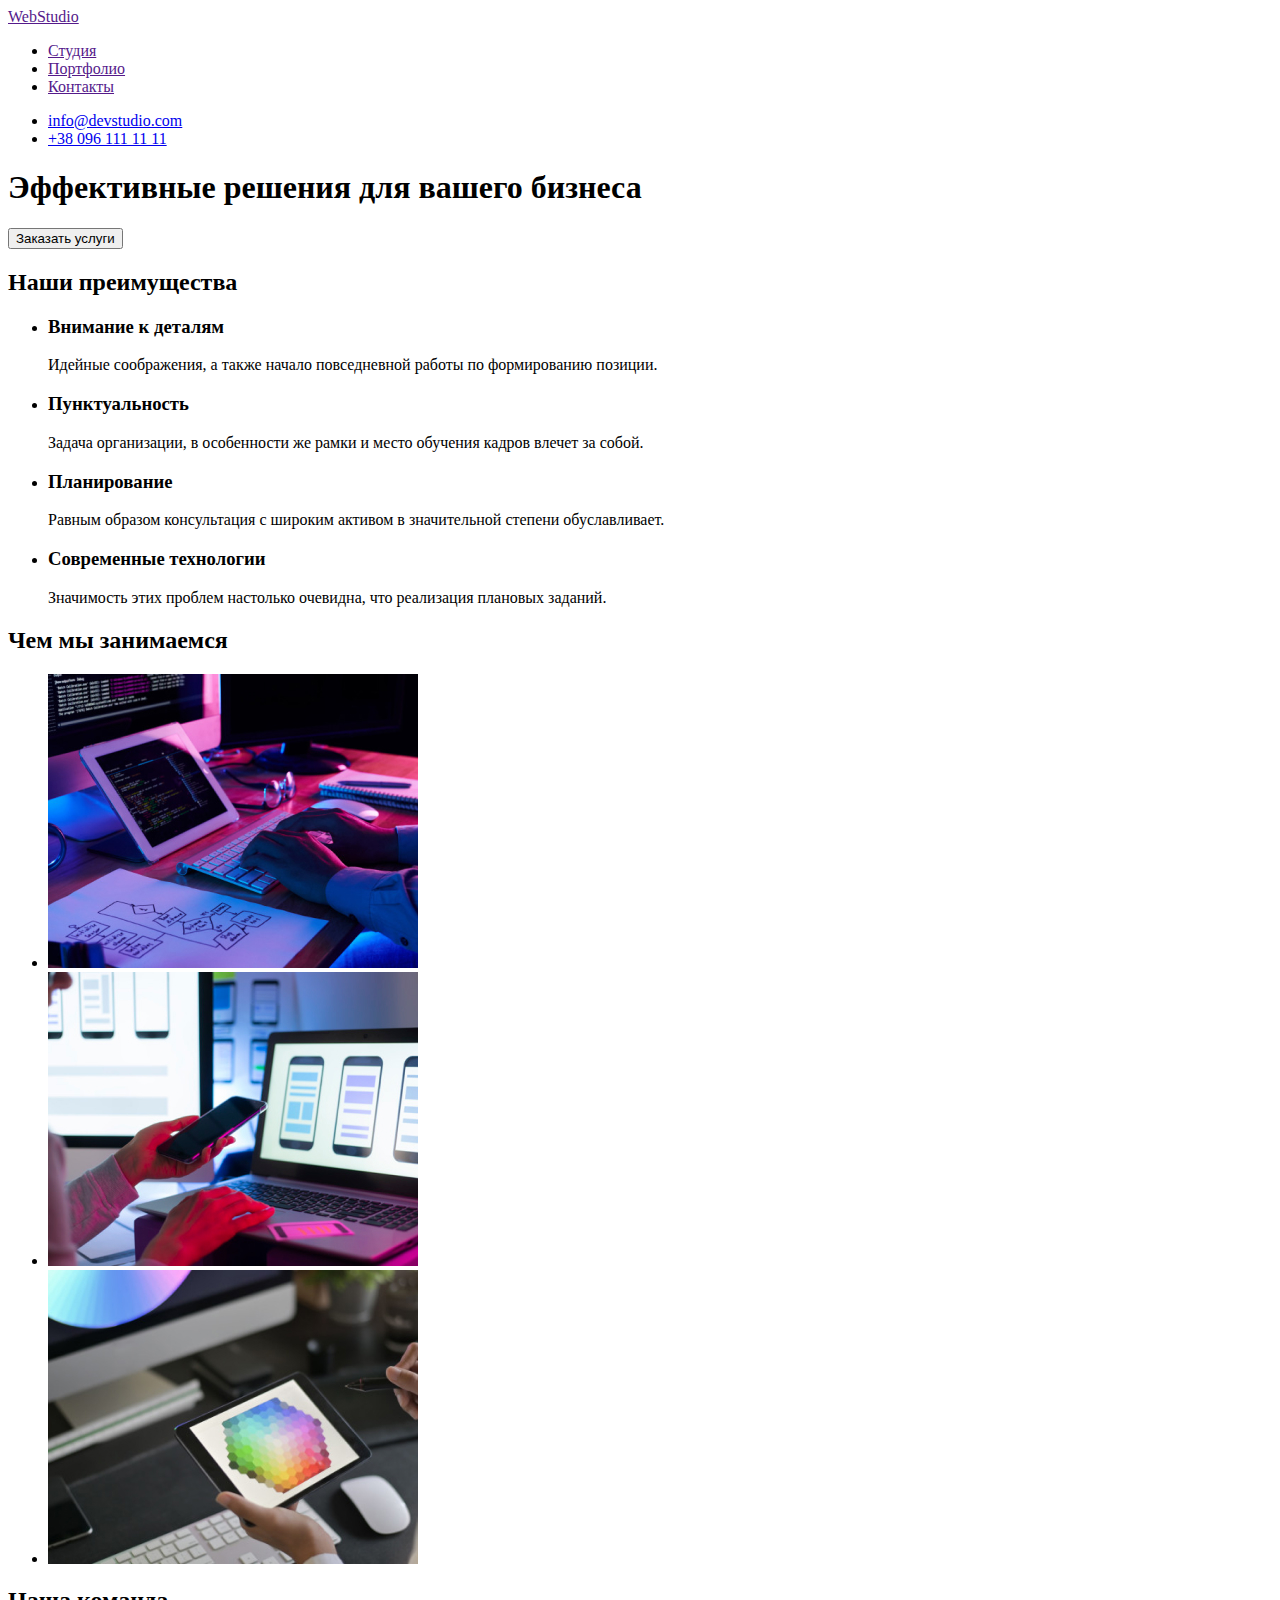
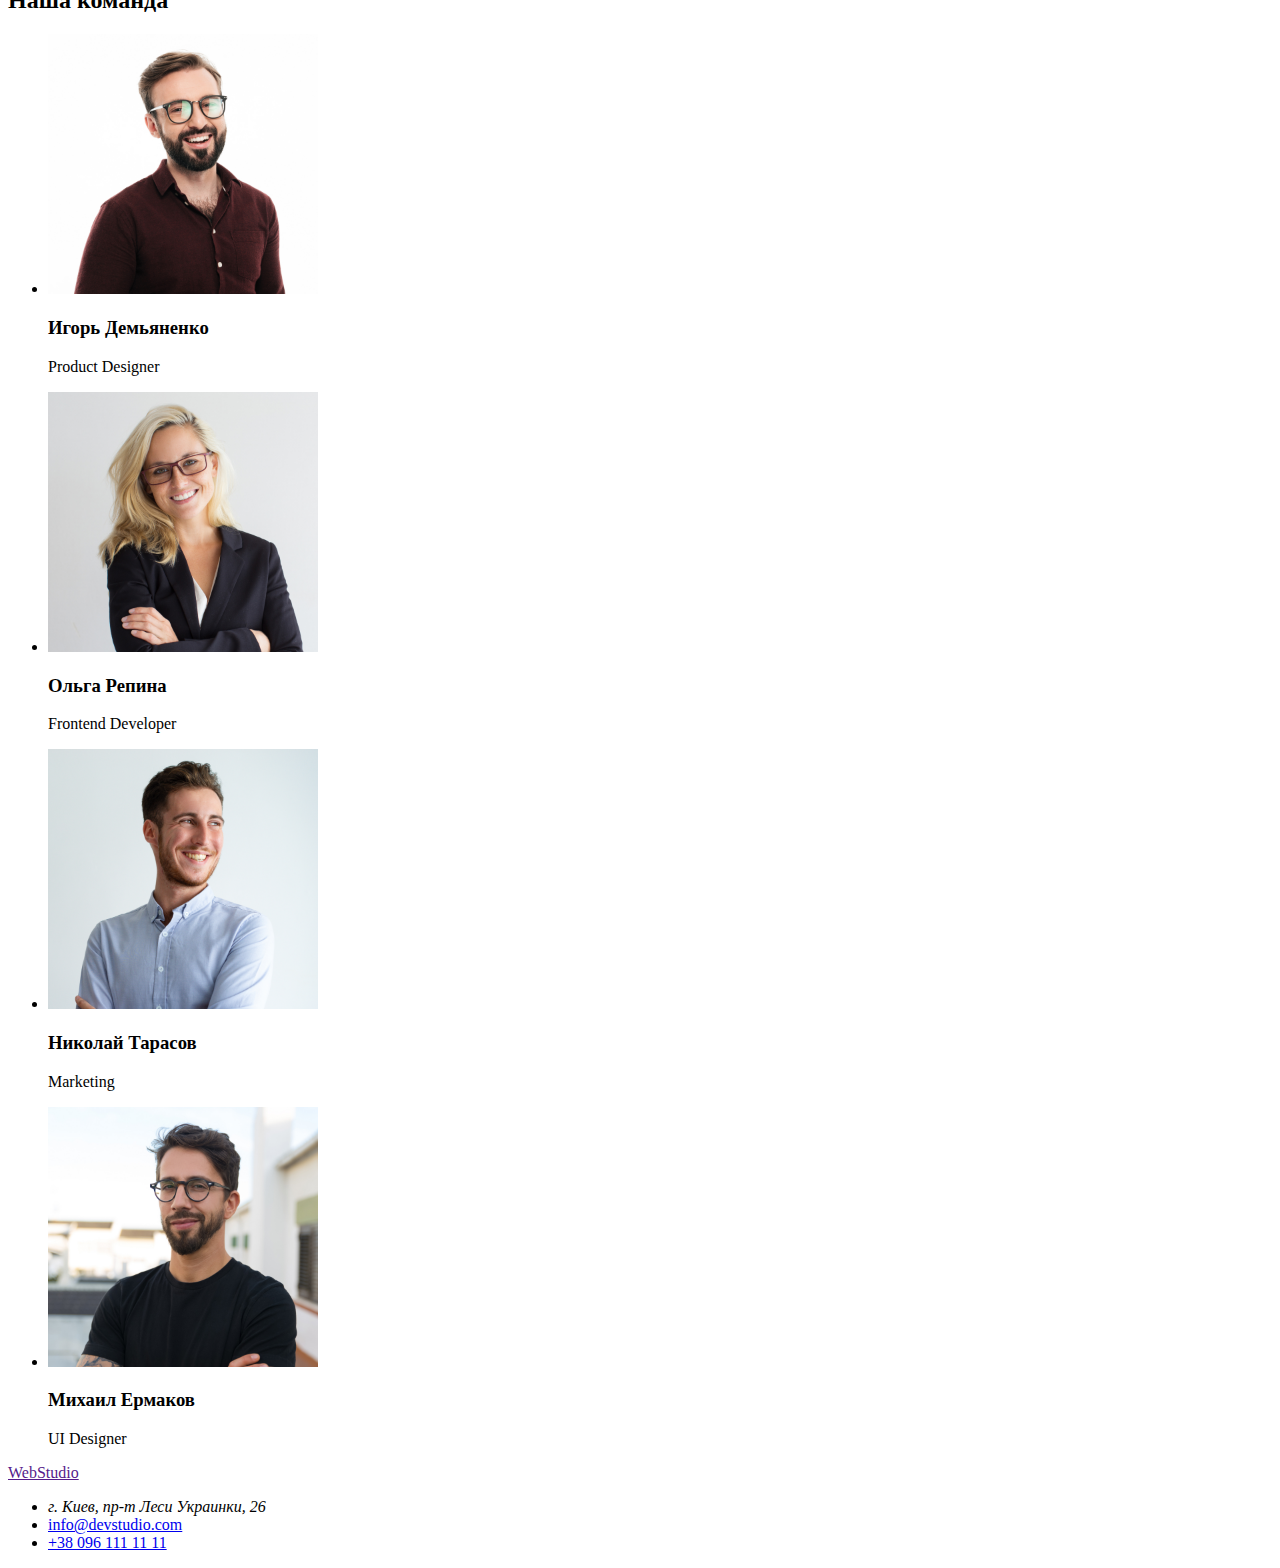
==== index.html @ b7f1b889 "hw-02" ====
<!DOCTYPE html>
<html lang="en">
    <head>
        <meta charset="UTF-8" />
        <meta name="viewport" content="width=device-width, initial-scale=1.0" />
        <title>Document</title>
    </head>
    <body>
        <!-- Шапка сайта -->
        <header>
            <nav>
                <a href="">WebStudio</a>
                <!--Навигация-->
                <ul lang="ru">
                    <li><a href="" >Студия</a></li>
                    <li><a href="" >Портфолио</a></li>
                    <li><a href="" >Контакты</a></li>
                </ul>
            </nav>
                <!--Контакты-->
                <ul>
                    <li><a href="mailto:info@devstudio.com"> info@devstudio.com </a></li>
                    <li><a href="tel:+380961111111"> +38 096 111 11 11 </a></li>
                </ul>
        </header>
        <main>
            <!--Доска с контентом-->
            <section>
                <h1 lang="ru">Эффективные решения для вашего бизнеса</h1>
                <button type="button" lang="ru">Заказать услуги</button>
                <!--
                    <a href="" alt="Order" lang="ru">Заказать услуги </a>
                -->
            </section>
            <!--Секция "Наши преимущества"-->
            <section lang="ru">
                <h2>Наши преимущества</h2>
                <ul>
                    <li>
                        <h3>Внимание к деталям </h3>
                        <p>Идейные соображения, а также начало повседневной работы по формированию позиции. </p>
                    </li>
                    <li>
                        <h3>Пунктуальность </h3>
                        <p>Задача организации, в особенности же рамки и место обучения кадров влечет за собой. </p>
                    </li>
                    <li>
                        <h3>Планирование </h3>
                        <p>Равным образом консультация с широким активом в значительной степени обуславливает. </p>
                    </li>
                    <li>
                        <h3>Современные технологии </h3>
                        <p>Значимость этих проблем настолько очевидна, что реализация плановых заданий. </p>
                    </li>
                </ul>
            </section>
            <!--Секци "Чем мы занимаемся"-->
            <section>
                <h2 lang="ru">Чем мы занимаемся</h2>
                <ul>
                    <li><a href=""><img src="./image/keyboard.jpg" width="370" height="294" alt="keyboard"></a></li>
                    <li><a href=""><img src="./image/phone.jpg" width="370" height="294" alt="phone"></a></li>
                    <li><a href=""><img src="./image/tab.jpg" width="370" height="294" alt="tab"></a></li>
                </ul>
            </section>
            <!--Секция Наша команда-->
            <section>
                <h2 lang="ru">Наша команда</h2>
                <ul>
                    <li>
                        <img src="./image/igor.jpg" width="270" height="260" alt="Igor">
                        <h3 lang="ru">Игорь Демьяненко</h3>
                        <p>Product Designer</p>
                    </li>
                    <li>
                        <img src="./image/olga.jpg" width="270" height="260" alt="Olga">
                        <h3 lang="ru">Ольга Репина</h3>
                        <p>Frontend Developer</p>
                    </li>
                    <li>
                        <img src="./image/nikolai.jpg" width="270" height="260" alt="Nikolai">
                        <h3 lang="ru">Николай Тарасов</h3>
                        <p>Marketing</p>
                    </li>
                    <li>
                        <img src="./image/mikhail.jpg" width="270" height="260" alt="Mikhail">
                        <h3 lang="ru">Михаил Ермаков</h3>
                        <p>UI Designer</p>
                    </li>
                </ul>
            </section>
        </main>
        <footer>
            <a href="">WebStudio</a>
            <ul>
                <li><address lang="ru">г. Киев, пр-т Леси Украинки, 26</address></li>
                <li><a href="mailto:info@devstudio.com"> info@devstudio.com </a></li>
                <li><a href="tel:+380961111111"> +38 096 111 11 11 </a></li> 
            </ul>
        </footer>
    </body>
</html>
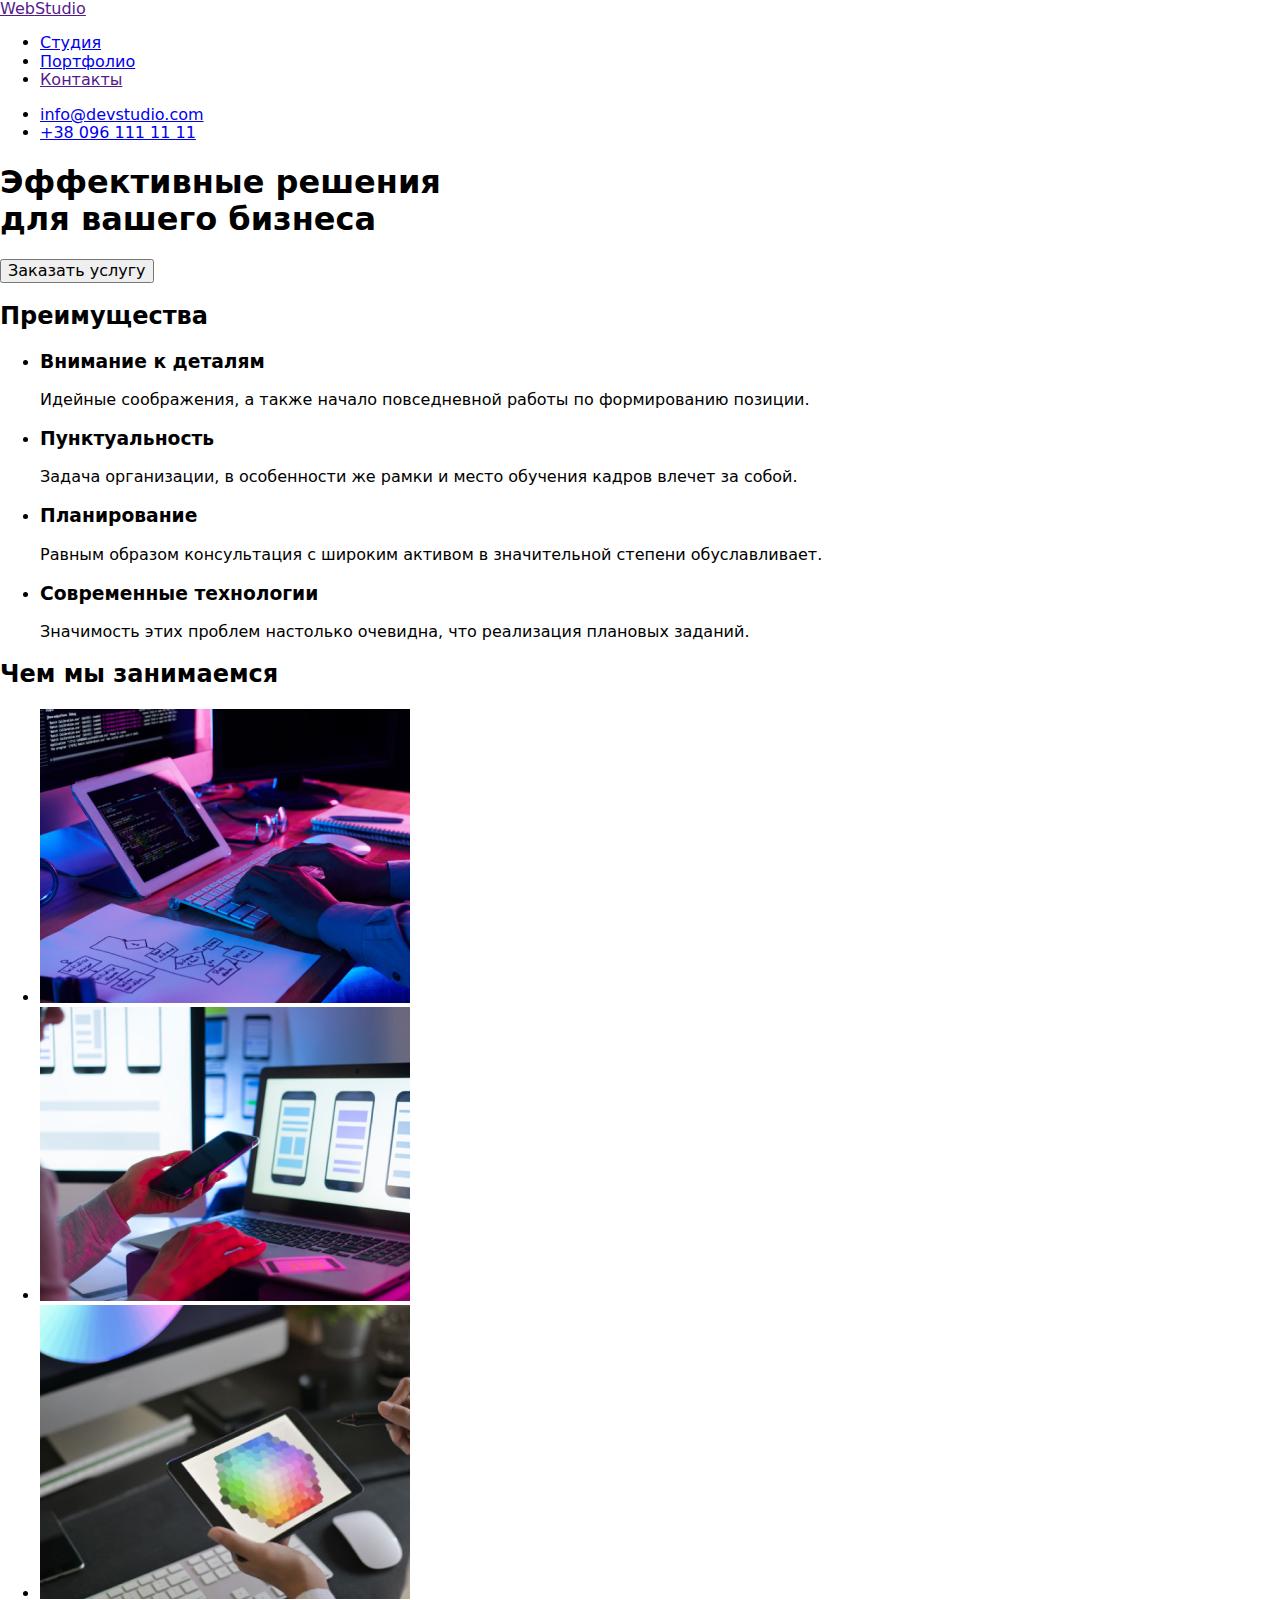
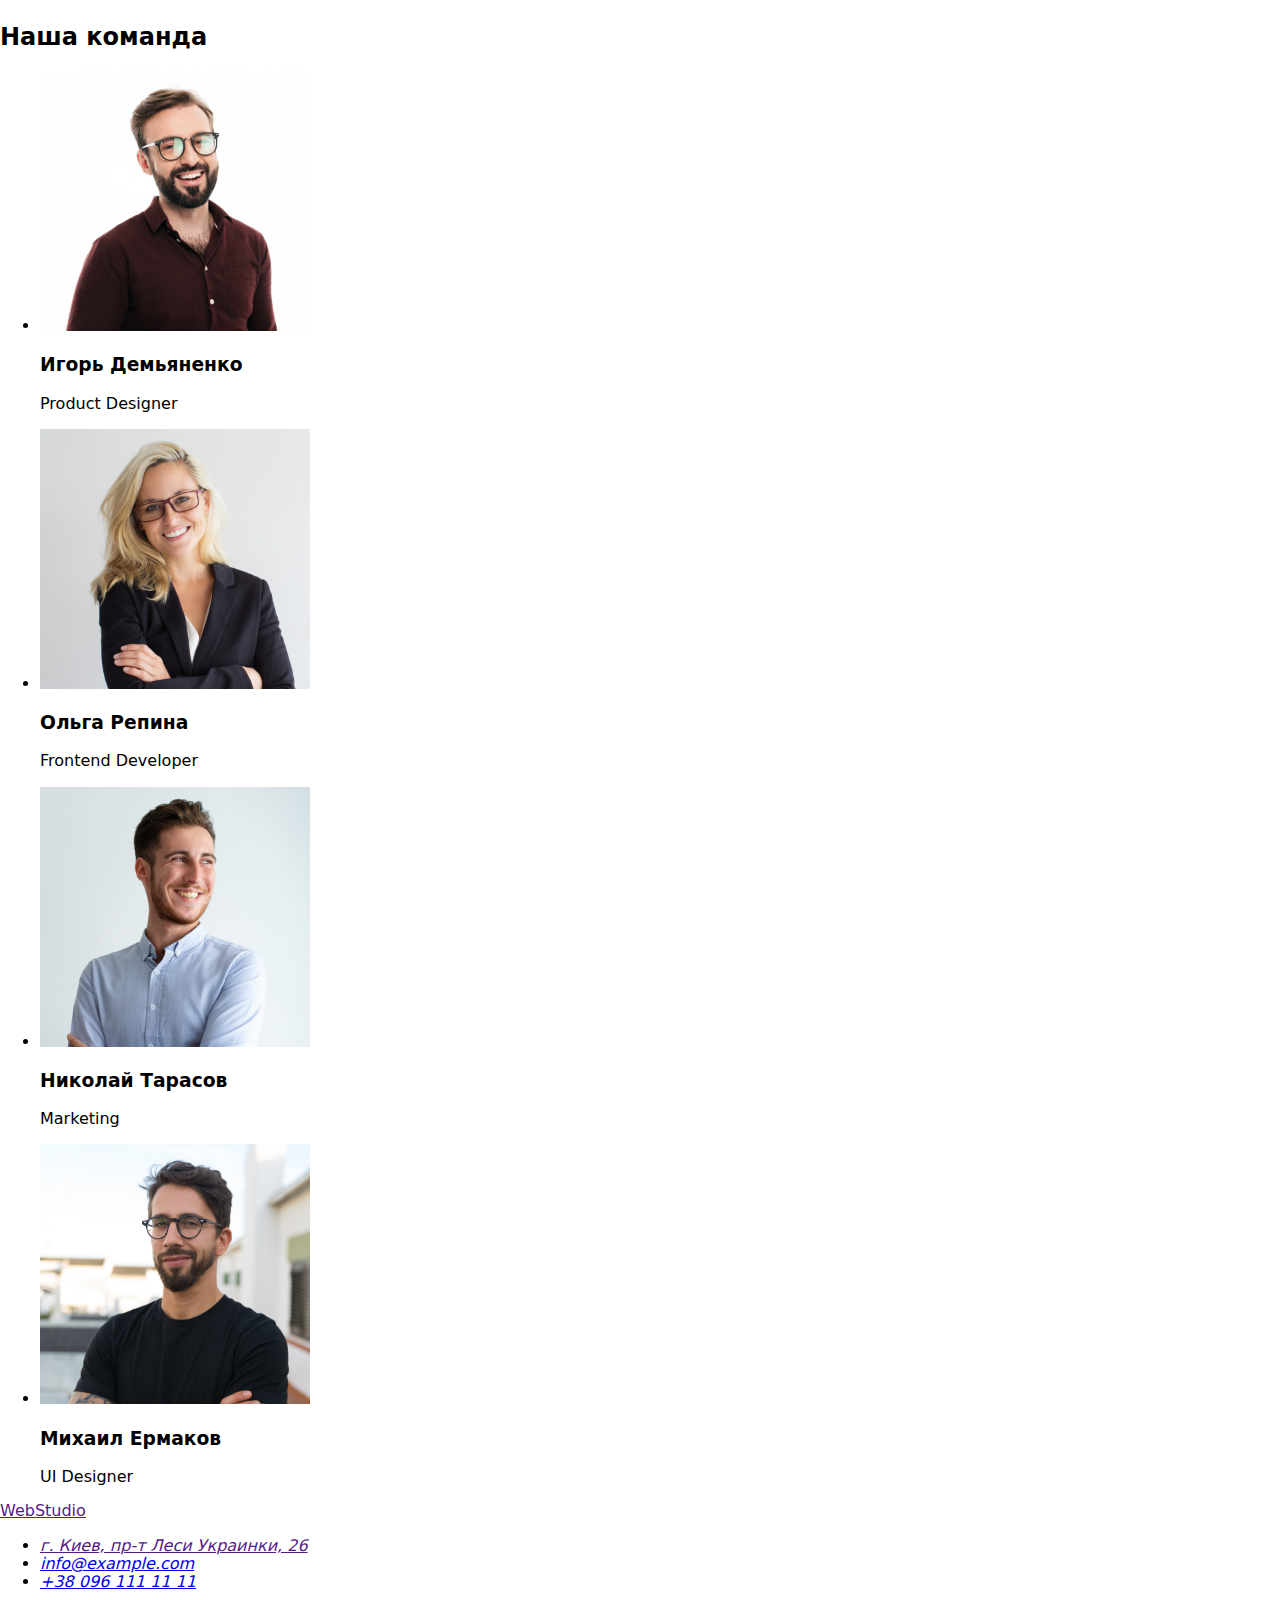
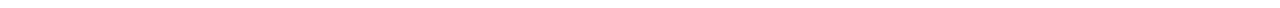
==== commit fc184adf: "goit-markup-hw-02" ====
--- a/index.html
+++ b/index.html
@@ -1,102 +1,115 @@
 <!DOCTYPE html>
-<html lang="en">
+<html lang="ru">
     <head>
         <meta charset="UTF-8" />
         <meta name="viewport" content="width=device-width, initial-scale=1.0" />
         <title>Document</title>
-    </head>
+        <link rel="preconnect" href="https://fonts.googleapis.com">
+        <link rel="preconnect" href="https://fonts.gstatic.com" crossorigin>    
+        <link href="https://fonts.googleapis.com/css2?family=Raleway:wght@700&family=Roboto:wght@400;500;700;900&display=swap" 
+        rel="stylesheet">
+        <link rel="stylesheet" href="https://cdnjs.cloudflare.com/ajax/libs/modern-normalize/1.1.0/modern-normalize.min.css">
+        <link rel="stylesheet" href="./css/styles.css">
+    </head> 
     <body>
-        <!-- Шапка сайта -->
-        <header>
+<!-- Шапка сайта -->
+        <header class="page-header">
+            <a href="" lang="en" class="logo">Web<span class="black">Studio</span></a>
+                <ul class="site-nav list">
+                        <li><a href="./index.html" class="link">Студия</a></li>
+                        <li><a href="./portfolio.html" class="link">Портфолио</a></li>
+                        <li><a href="" class="link">Контакты</a></li>
+                </ul>
             <nav>
-                <a href="">WebStudio</a>
-                <!--Навигация-->
-                <ul lang="ru">
-                    <li><a href="" >Студия</a></li>
-                    <li><a href="" >Портфолио</a></li>
-                    <li><a href="" >Контакты</a></li>
+                <ul class="contact list">
+                        <li><a href="mailto:info@devstudio.com" lang="en" class="link">info@devstudio.com</a></li>
+                        <li><a href="tel:+380961111111" class="link">+38 096 111 11 11</a></li>
                 </ul>
             </nav>
-                <!--Контакты-->
-                <ul>
-                    <li><a href="mailto:info@devstudio.com"> info@devstudio.com </a></li>
-                    <li><a href="tel:+380961111111"> +38 096 111 11 11 </a></li>
-                </ul>
         </header>
-        <main>
-            <!--Доска с контентом-->
-            <section>
-                <h1 lang="ru">Эффективные решения для вашего бизнеса</h1>
-                <button type="button" lang="ru">Заказать услуги</button>
-                <!--
-                    <a href="" alt="Order" lang="ru">Заказать услуги </a>
-                -->
-            </section>
-            <!--Секция "Наши преимущества"-->
-            <section lang="ru">
-                <h2>Наши преимущества</h2>
-                <ul>
-                    <li>
-                        <h3>Внимание к деталям </h3>
-                        <p>Идейные соображения, а также начало повседневной работы по формированию позиции. </p>
-                    </li>
-                    <li>
-                        <h3>Пунктуальность </h3>
-                        <p>Задача организации, в особенности же рамки и место обучения кадров влечет за собой. </p>
-                    </li>
-                    <li>
-                        <h3>Планирование </h3>
-                        <p>Равным образом консультация с широким активом в значительной степени обуславливает. </p>
-                    </li>
-                    <li>
-                        <h3>Современные технологии </h3>
-                        <p>Значимость этих проблем настолько очевидна, что реализация плановых заданий. </p>
-                    </li>
-                </ul>
-            </section>
-            <!--Секци "Чем мы занимаемся"-->
-            <section>
-                <h2 lang="ru">Чем мы занимаемся</h2>
-                <ul>
-                    <li><a href=""><img src="./image/keyboard.jpg" width="370" height="294" alt="keyboard"></a></li>
-                    <li><a href=""><img src="./image/phone.jpg" width="370" height="294" alt="phone"></a></li>
-                    <li><a href=""><img src="./image/tab.jpg" width="370" height="294" alt="tab"></a></li>
-                </ul>
-            </section>
-            <!--Секция Наша команда-->
-            <section>
-                <h2 lang="ru">Наша команда</h2>
-                <ul>
-                    <li>
-                        <img src="./image/igor.jpg" width="270" height="260" alt="Igor">
-                        <h3 lang="ru">Игорь Демьяненко</h3>
-                        <p>Product Designer</p>
-                    </li>
-                    <li>
-                        <img src="./image/olga.jpg" width="270" height="260" alt="Olga">
-                        <h3 lang="ru">Ольга Репина</h3>
-                        <p>Frontend Developer</p>
-                    </li>
-                    <li>
-                        <img src="./image/nikolai.jpg" width="270" height="260" alt="Nikolai">
-                        <h3 lang="ru">Николай Тарасов</h3>
-                        <p>Marketing</p>
-                    </li>
-                    <li>
-                        <img src="./image/mikhail.jpg" width="270" height="260" alt="Mikhail">
-                        <h3 lang="ru">Михаил Ермаков</h3>
-                        <p>UI Designer</p>
-                    </li>
-                </ul>
-            </section>
-        </main>
-        <footer>
-            <a href="">WebStudio</a>
-            <ul>
-                <li><address lang="ru">г. Киев, пр-т Леси Украинки, 26</address></li>
-                <li><a href="mailto:info@devstudio.com"> info@devstudio.com </a></li>
-                <li><a href="tel:+380961111111"> +38 096 111 11 11 </a></li> 
-            </ul>
-        </footer>
-    </body>
+    <main>
+        <!-- Герой -->
+    <section class="hero">
+        <h1 class="title">Эффективные решения <br> для вашего бизнеса</h1>
+        <button type="button" class="button button-main">Заказать услугу</button>
+    </section>
+    <!--преимущества-->
+    <section class="section benefits">
+        <h2 class="move-title">Преимущества</h2>
+        <ul class="list benefits-list">
+            <li>
+                <h3 class="title">Внимание к деталям</h3>
+                <p class="text">Идейные соображения, а также начало повседневной работы
+                по формированию позиции.</p>
+            </li>
+            <li>
+                <h3 class="title">Пунктуальность</h3>
+                <p class="text">Задача организации, 
+                в особенности же рамки и место обучения кадров влечет за собой.</p>
+            </li>
+            <li>
+                <h3 class="title">Планирование</h3>
+                <p class="text">Равным образом консультация
+                 с широким активом в значительной степени обуславливает.</p>
+            </li>
+            <li>
+                <h3 class="title">Современные технологии</h3>
+                <p class="text">Значимость этих проблем 
+                настолько очевидна, что реализация плановых заданий.</p>
+            </li>
+        </ul>
+    </section>
+    <!--чем мы занимаемся-->
+    <section class="section specialization">
+        <h2 class="title">Чем мы занимаемся</h2>
+        <ul class="list specialization-list">
+            <li>
+                <a href="" class="link"><img src="./image/keyboard.jpg" width="370" height="294" alt="keyboard"></a>
+            </li>
+            <li>
+                <a href="" class="link"><img src="./image/phone.jpg" width="370" height="294" alt="phone"></a>
+            </li>
+            <li>
+                <a href="" class="link"><img src="./image/tab.jpg" width="370" height="294" alt="tab"></a>
+            </li>
+        </ul>
+    </section>
+    <!--Наша команда-->
+    <section class="section team">
+        <h2 class="title">Наша команда</h2>
+        <ul class="list team-list">
+            <li>
+                <img src="./image/igor.jpg" width="270" height="260" alt="Igor">
+                <h3 lang="ru">Игорь Демьяненко</h3>
+                <p lang="en">Product Designer</p>
+            </li>
+            <li>
+                <img src="./image/olga.jpg" width="270" height="260" alt="Olga">
+                <h3 lang="ru">Ольга Репина</h3>
+                <p lang="en">Frontend Developer</p>
+            </li>
+            <li>
+                <img src="./image/nikolai.jpg" width="270" height="260" alt="Nikolai">
+                <h3 lang="ru">Николай Тарасов</h3>
+                <p lang="en">Marketing</p>
+            </li>
+            <li>
+                <img src="./image/mikhail.jpg" width="270" height="260" alt="Mikhail">
+                <h3 lang="ru">Михаил Ермаков</h3>
+                <p lang="en">UI Designer</p>
+            </li>
+        </ul>
+    </section>
+    </main>
+    <!--Футер-->
+    <footer class="footer">
+        <a href="" lang="en" class="logo">Web<span class="white">Studio</span></a>
+        <address class="footer-adress">
+        <ul class="list">
+            <li><a href="" class="map"> г. Киев, пр-т Леси Украинки, 26 </a></li>
+            <li><a href="mailto:info@example.com" lang="en" class="nav">info@example.com</a></li>
+            <li><a href="tel:+380961111111" class="nav">+38 096 111 11 11</a></li>
+        </ul>
+        </address>
+    </footer>
 </html>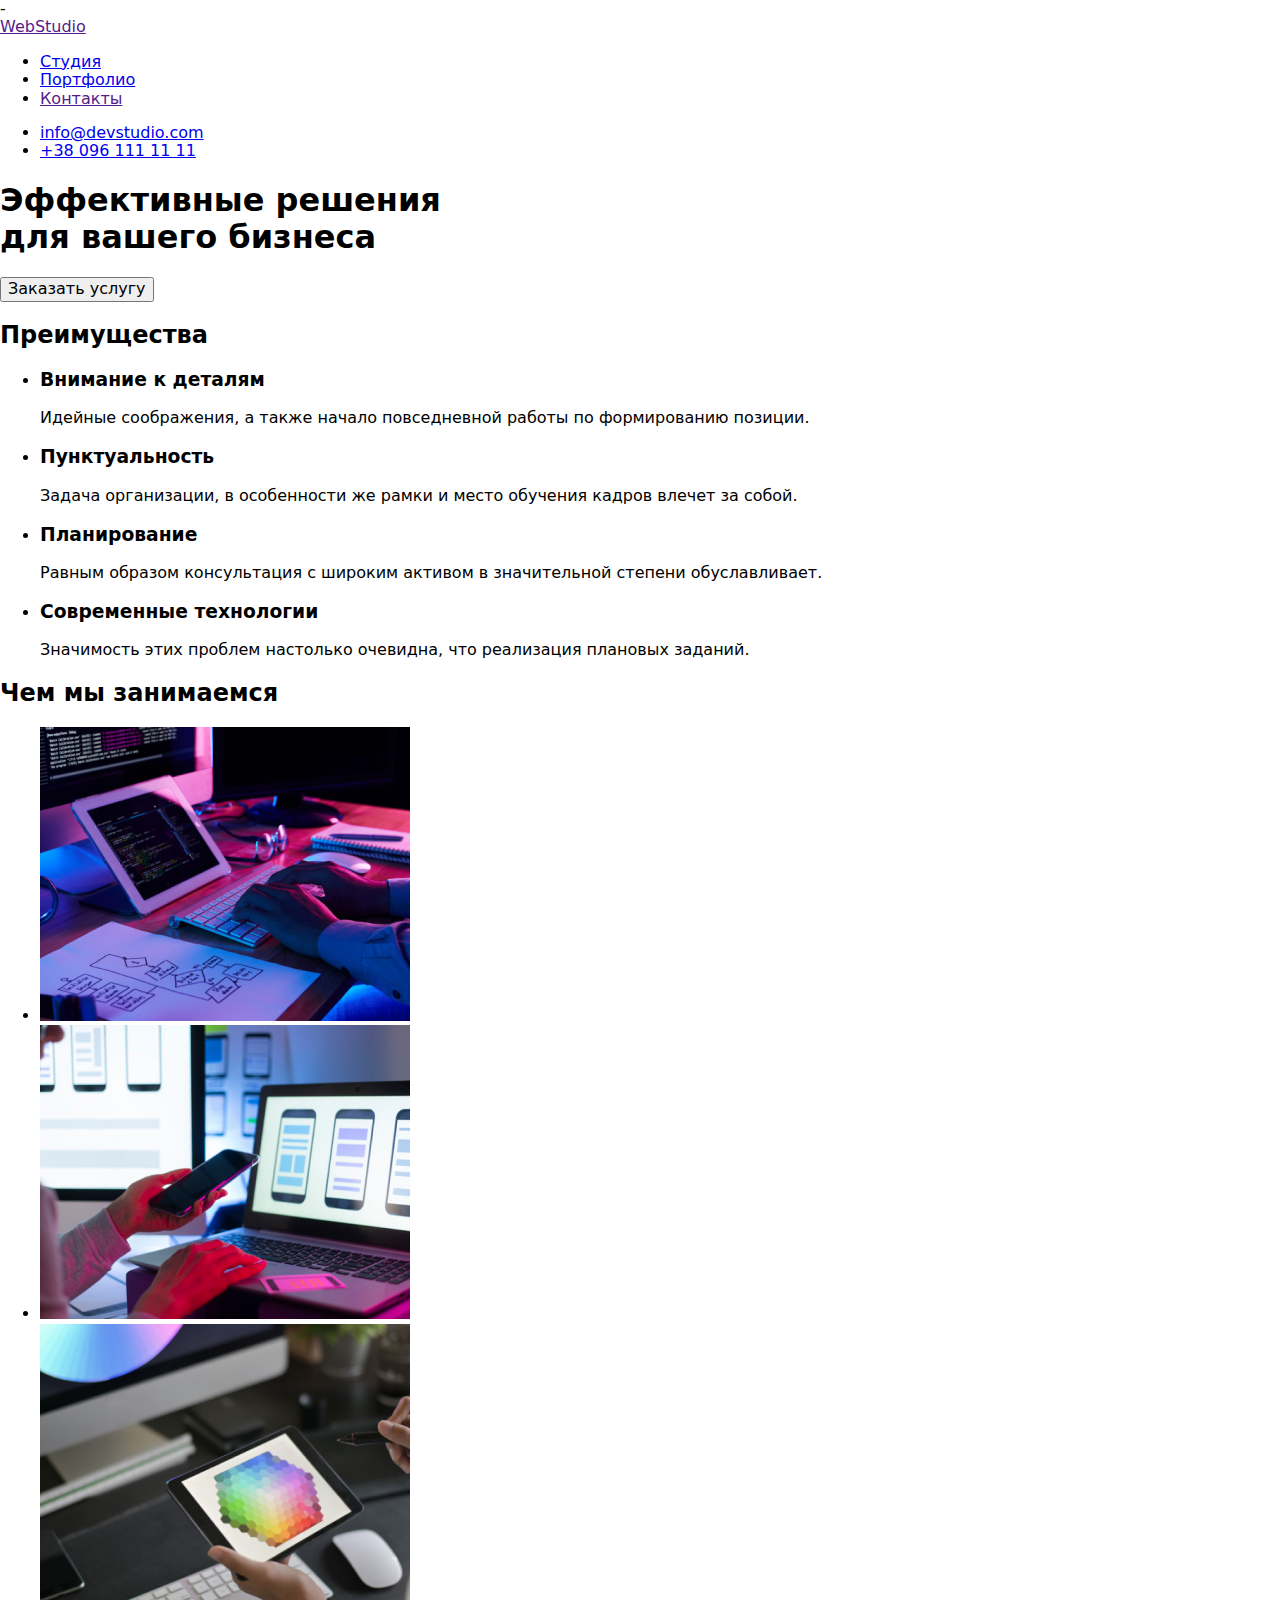
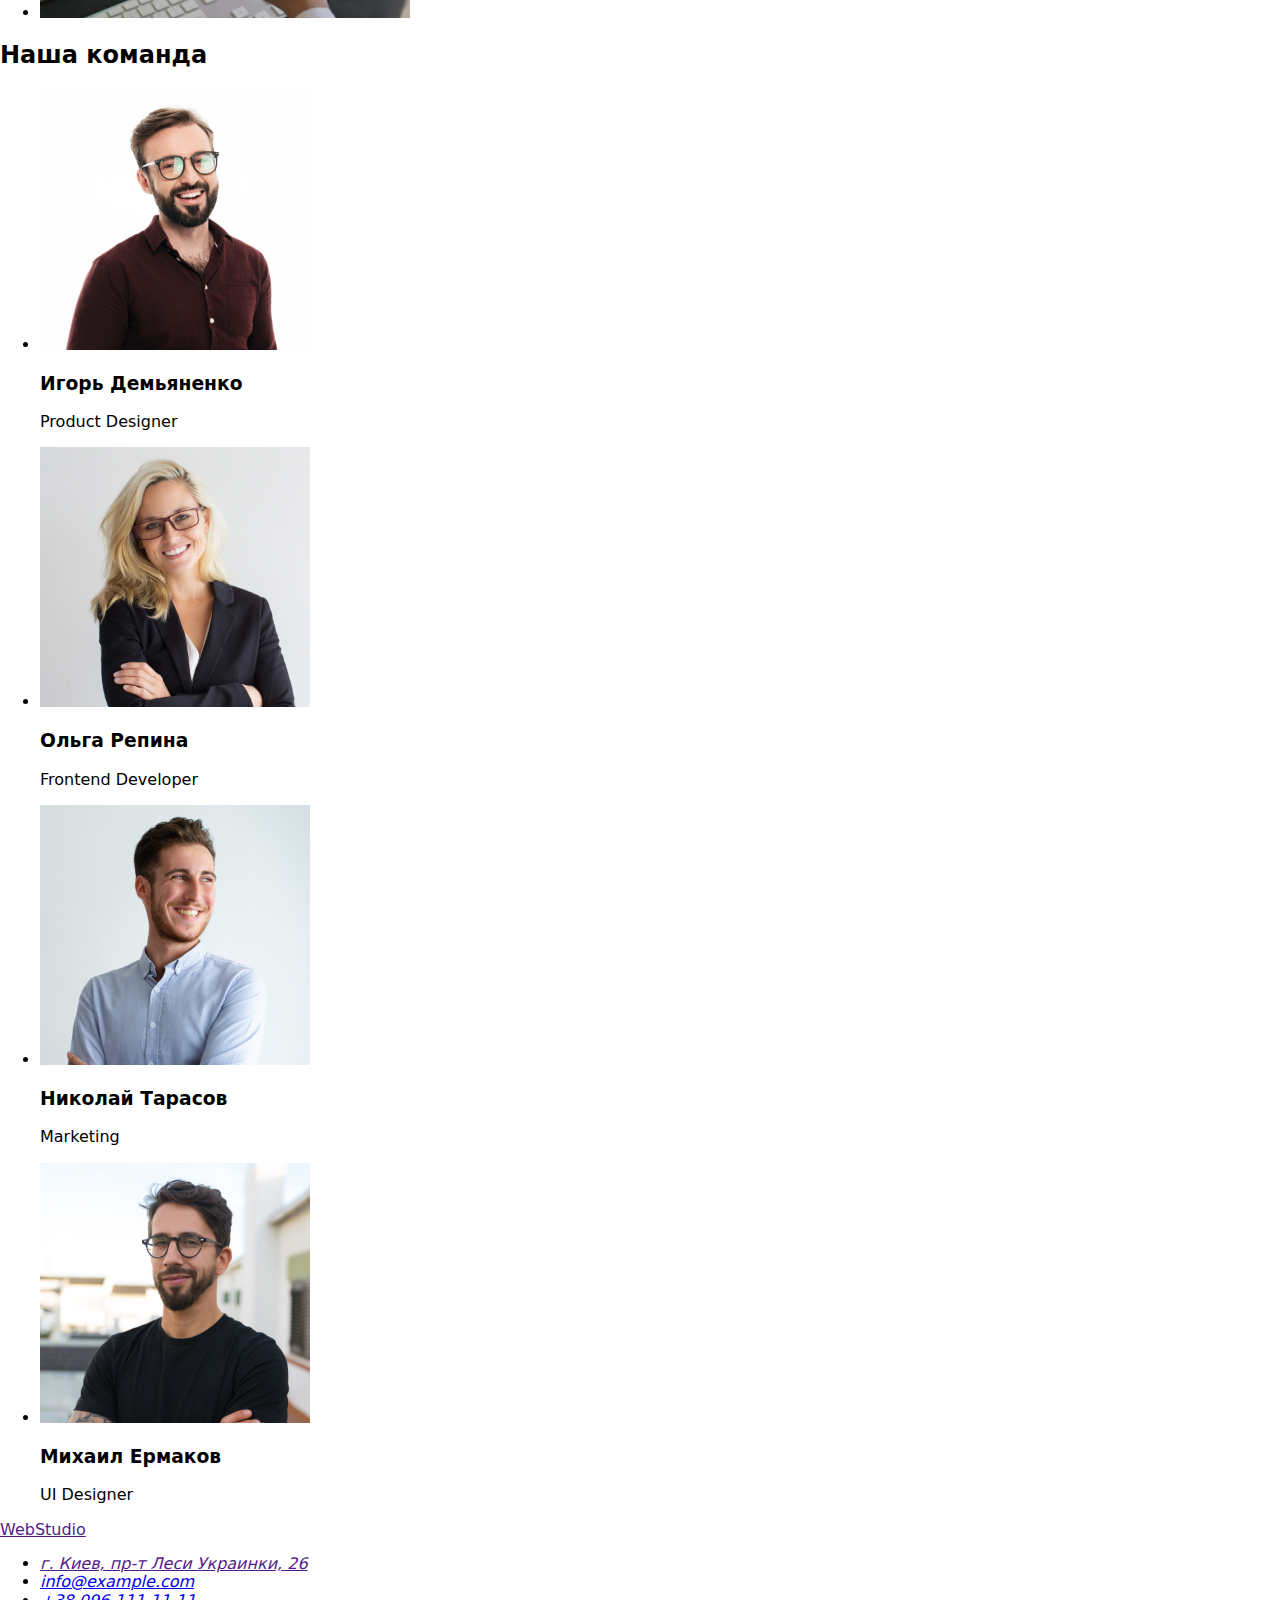
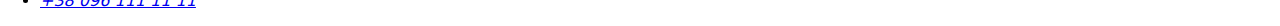
==== commit de89b2da: "Update index.html" ====
--- a/index.html
+++ b/index.html
@@ -10,7 +10,7 @@
         rel="stylesheet">
         <link rel="stylesheet" href="https://cdnjs.cloudflare.com/ajax/libs/modern-normalize/1.1.0/modern-normalize.min.css">
         <link rel="stylesheet" href="./css/styles.css">
-    </head> 
+    </head> -
     <body>
 <!-- Шапка сайта -->
         <header class="page-header">
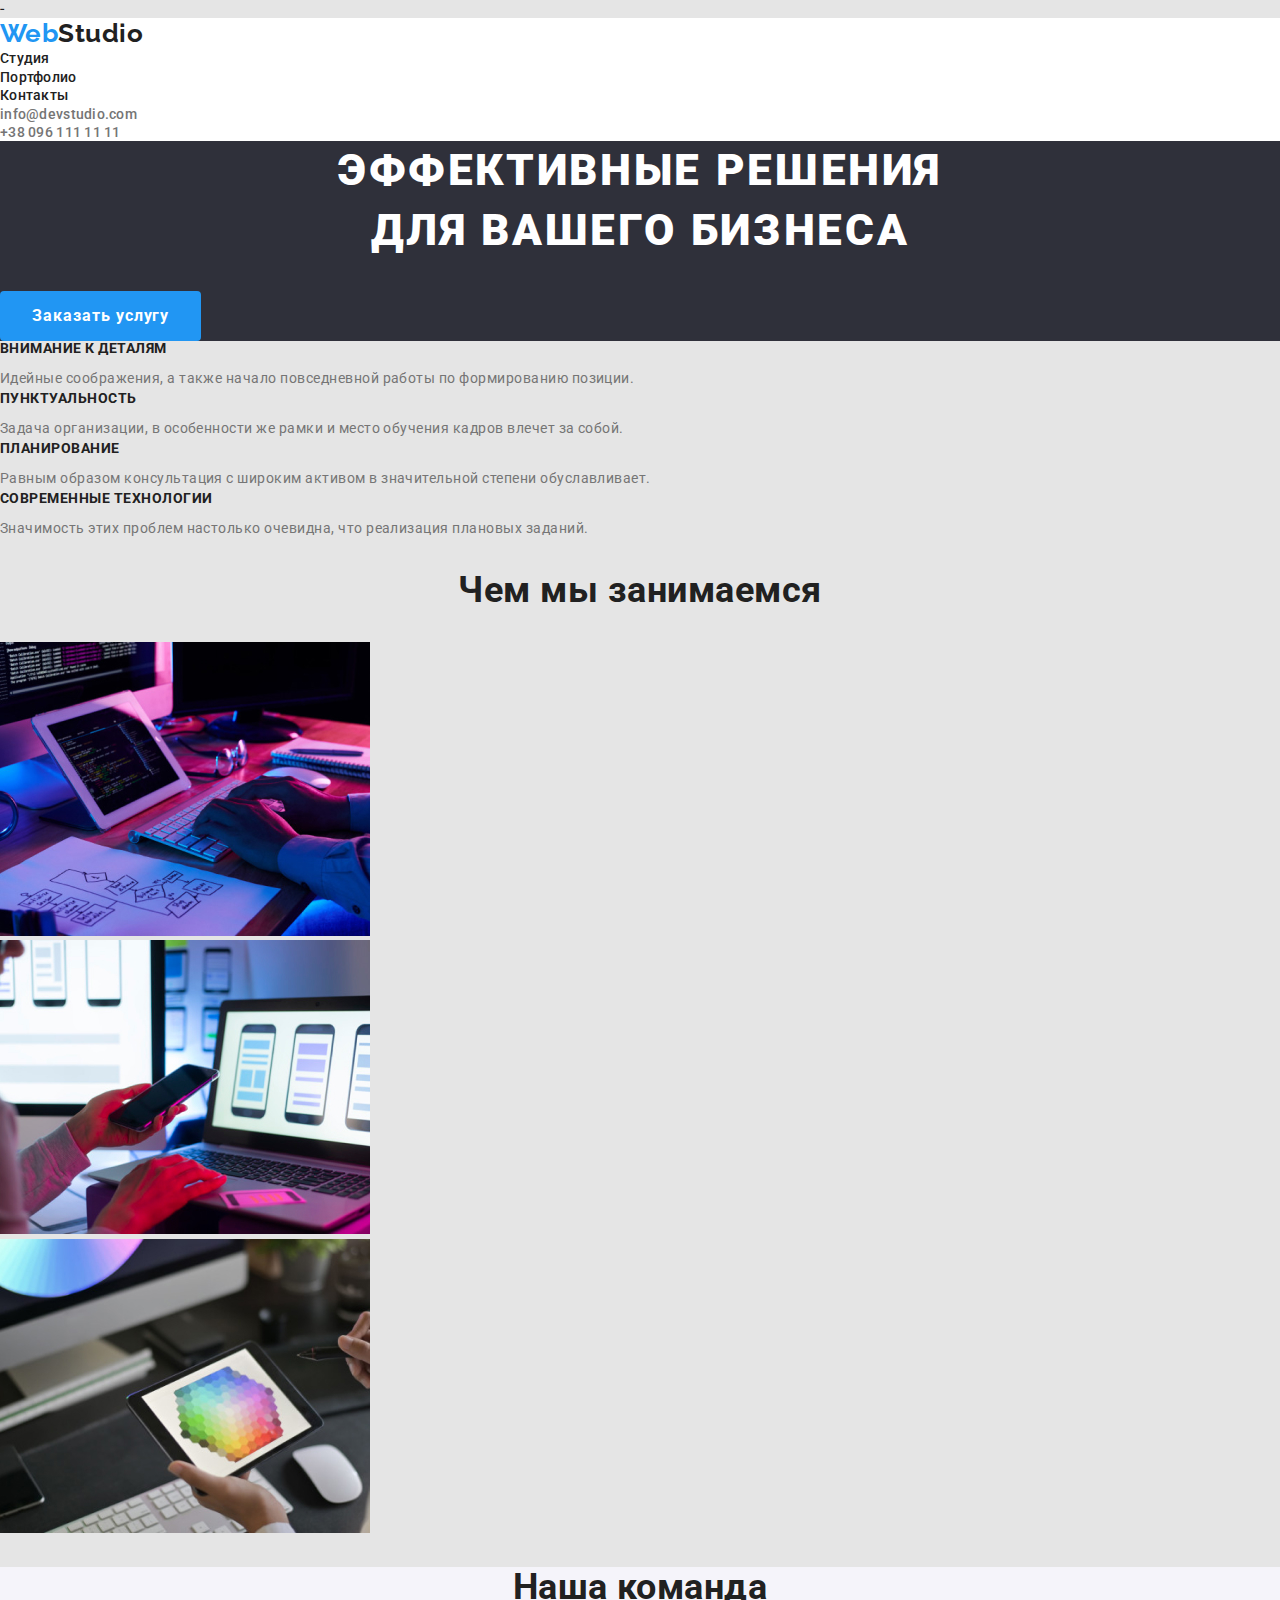
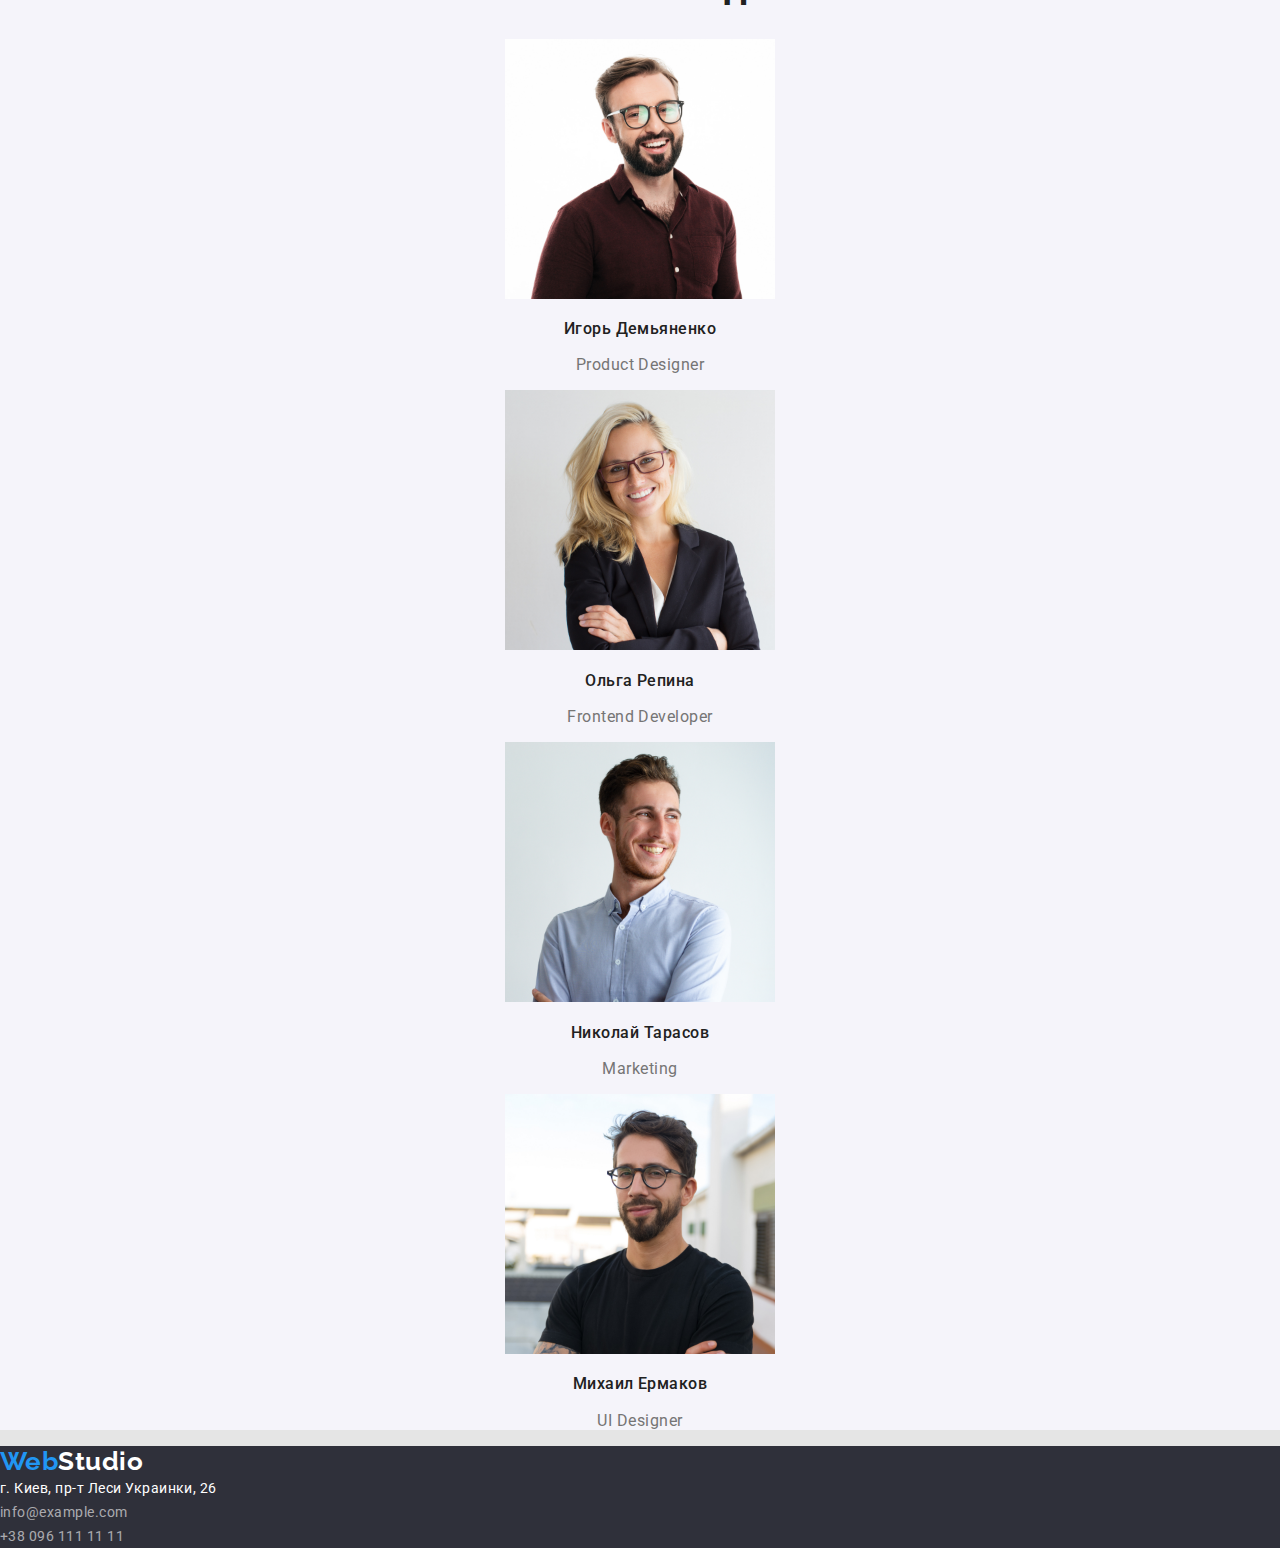
==== commit 6b46c5f9: "Update index.html" ====
--- a/index.html
+++ b/index.html
@@ -6,10 +6,9 @@
         <title>Document</title>
         <link rel="preconnect" href="https://fonts.googleapis.com">
         <link rel="preconnect" href="https://fonts.gstatic.com" crossorigin>    
-        <link href="https://fonts.googleapis.com/css2?family=Raleway:wght@700&family=Roboto:wght@400;500;700;900&display=swap" 
-        rel="stylesheet">
+        <link href="https://fonts.googleapis.com/css2?family=Raleway:wght@700&family=Roboto:wght@400;500;700;900&display=swap" rel="stylesheet">
         <link rel="stylesheet" href="https://cdnjs.cloudflare.com/ajax/libs/modern-normalize/1.1.0/modern-normalize.min.css">
-        <link rel="stylesheet" href="./css/styles.css">
+        <link rel="stylesheet" href="./CSS/styles.css">
     </head> -
     <body>
 <!-- Шапка сайта -->
--- a/CSS/styles.css
+++ b/CSS/styles.css
@@ -0,0 +1,290 @@
+:root {
+  --primary-text-color: #212121;
+  --secondary-text-color: #757575;
+  --logo-color: #2196f3;
+  --header-background-color: #ffffff;
+  --benefits-background-color: #e5e5e5;
+  --team-background-color: #f5f4fa;
+  --footer-background-color: #2f303a;
+  --accent-color: #2196f3;
+  --footer-nav-color: rgba(255, 255, 255, 0.6);
+  --button-color: #ffffff;
+  --button-background-color: #2196f3;
+  /*страница портфолио*/
+  --button-back-portfolio-first: #f5f4fa;
+  --button-col-portfolio-first: #212121;
+  --button-back-portfolio-second: #2196f3;
+  --button-col-portfolio-second: #ffffff;
+}
+
+/*сбросить точки в списках*/
+.list {
+  padding: 0;
+  margin: 0;
+  list-style: none;
+}
+
+body {
+  font-family: roboto, raleway sans-serif;
+  letter-spacing: 0.03em;
+
+  color: var(--primary-text-color);
+  background-color: var(--benefits-background-color);
+}
+
+/*хедер]*/
+
+.page-header {
+  background-color: var(--header-background-color);
+}
+
+.logo {
+  font-family: Raleway;
+  font-weight: 700;
+  font-size: 26px;
+  line-height: 1.19;
+
+  color: var(--logo-color);
+  text-decoration: none;
+}
+
+.black {
+  color: #212121;
+}
+
+.white {
+  color: #ffffff;
+}
+.site-nav .link {
+  font-weight: 500;
+  font-size: 14px;
+  line-height: 1.14;
+  letter-spacing: 0.02em;
+
+  color: var(--primary-text-color);
+  text-decoration: none;
+}
+.site-nav .link:hover,
+.site-nav .link:focus {
+  color: var(--accent-color);
+  text-decoration: none;
+}
+
+.contact .link {
+  font-weight: 500;
+  font-size: 14px;
+  line-height: 1.14;
+  letter-spacing: 0.02em;
+
+  color: var(--secondary-text-color);
+  text-decoration: none;
+}
+
+.contact .link:hover,
+.contact .link:focus {
+  color: var(--accent-color);
+  text-decoration: none;
+}
+
+/*Герой*/
+
+.hero {
+  text-align: center;
+  background-color: #2f303a;
+}
+
+.hero .title {
+  margin-top: 0;
+  margin-bottom: 30px;
+
+  font-weight: 900;
+  font-size: 44px;
+  line-height: 1.36;
+
+  letter-spacing: 0.06em;
+  text-transform: uppercase;
+
+  color: #ffffff;
+}
+
+.button {
+  display: inline-block;
+  min-width: 73px;
+  border: 0px solid transparent;
+
+  font-family: roboto, sans-serif;
+  cursor: pointer;
+  border-radius: 4px;
+
+  text-align: center;
+}
+
+.button-main {
+  padding: 10px 32px;
+
+  font-weight: 700;
+  font-size: 16px;
+  line-height: 1.88;
+
+  display: flex;
+  align-items: center;
+  letter-spacing: 0.06em;
+
+  color: var(--button-color);
+  background-color: var(--button-background-color);
+}
+
+/*чем мы занимаемся 1*/
+
+.section {
+}
+
+.benefits {
+  background-color: var(--benefits-background-color);
+}
+
+.move-title {
+  display: none;
+}
+
+.benefits-list {
+}
+
+.benefits-list .title {
+  margin-top: 0;
+  margin-bottom: 10px;
+
+  font-weight: 700;
+  font-size: 14px;
+  line-height: 1.14;
+  text-transform: uppercase;
+}
+
+.benefits-list .text {
+  margin-top: 0;
+  margin-bottom: 0;
+
+  font-size: 14px;
+  line-height: 1.71;
+  color: var(--secondary-text-color);
+}
+
+/*чем мы занимаемся 2*/
+
+.specialization {
+  background-color: var(--benefits-background-color);
+}
+
+h2 {
+  font-weight: 700;
+  font-size: 36px;
+  line-height: 1.16;
+  text-align: center;
+}
+
+.specialization-list {
+}
+
+/*наша команда*/
+
+.team {
+  background-color: var(--team-background-color);
+}
+
+.team-list {
+  text-align: center;
+}
+
+.team .team-list h3 {
+  font-weight: 500;
+  font-size: 16px;
+  line-height: 1.27;
+
+  text-align: center;
+}
+
+.team .team-list p {
+  font-size: 16px;
+  line-height: 1.19;
+
+  text-align: center;
+
+  color: var(--secondary-text-color);
+}
+
+/*ФУТЕР*/
+
+.footer {
+  background-color: var(--footer-background-color);
+}
+
+.footer-adress {
+  font-size: 14px;
+  line-height: 1.71;
+  font-style: normal;
+}
+
+.footer-adress .map {
+  color: #ffffff;
+  text-decoration: none;
+}
+
+.footer-adress .nav {
+  color: var(--footer-nav-color);
+  text-decoration: none;
+}
+
+.list .map:hover,
+.list .nav:hover,
+.list .map:focus .list .nav:focus {
+  color: var(--accent-color);
+  text-decoration: none;
+}
+
+/*СТРАНИЦА-ПОРТФОЛИО*/
+
+.portfolio {
+}
+
+.portfolio-nav {
+}
+
+.button-portfolio {
+  padding: 6px 22px;
+
+  font-weight: 500;
+  font-size: 16px;
+  line-height: 1.63;
+
+  color: var(--button-col-portfolio-first);
+  background-color: var(--button-back-portfolio-first);
+}
+
+.button-portfolio:hover,
+.button-portfolio:focus {
+  color: var(--button-col-portfolio-second);
+  background-color: var(--button-back-portfolio-second);
+}
+
+.content-list {
+}
+
+.content-list .link {
+  text-decoration: none;
+  color: var(--primary-text-color);
+}
+
+.content-list h3 {
+  font-weight: 700;
+  font-size: 18px;
+  line-height: 2;
+
+  letter-spacing: 0.06em;
+}
+
+.content-list p {
+  font-size: 16px;
+  line-height: 1.88;
+
+  color: var(--secondary-text-color);
+}
